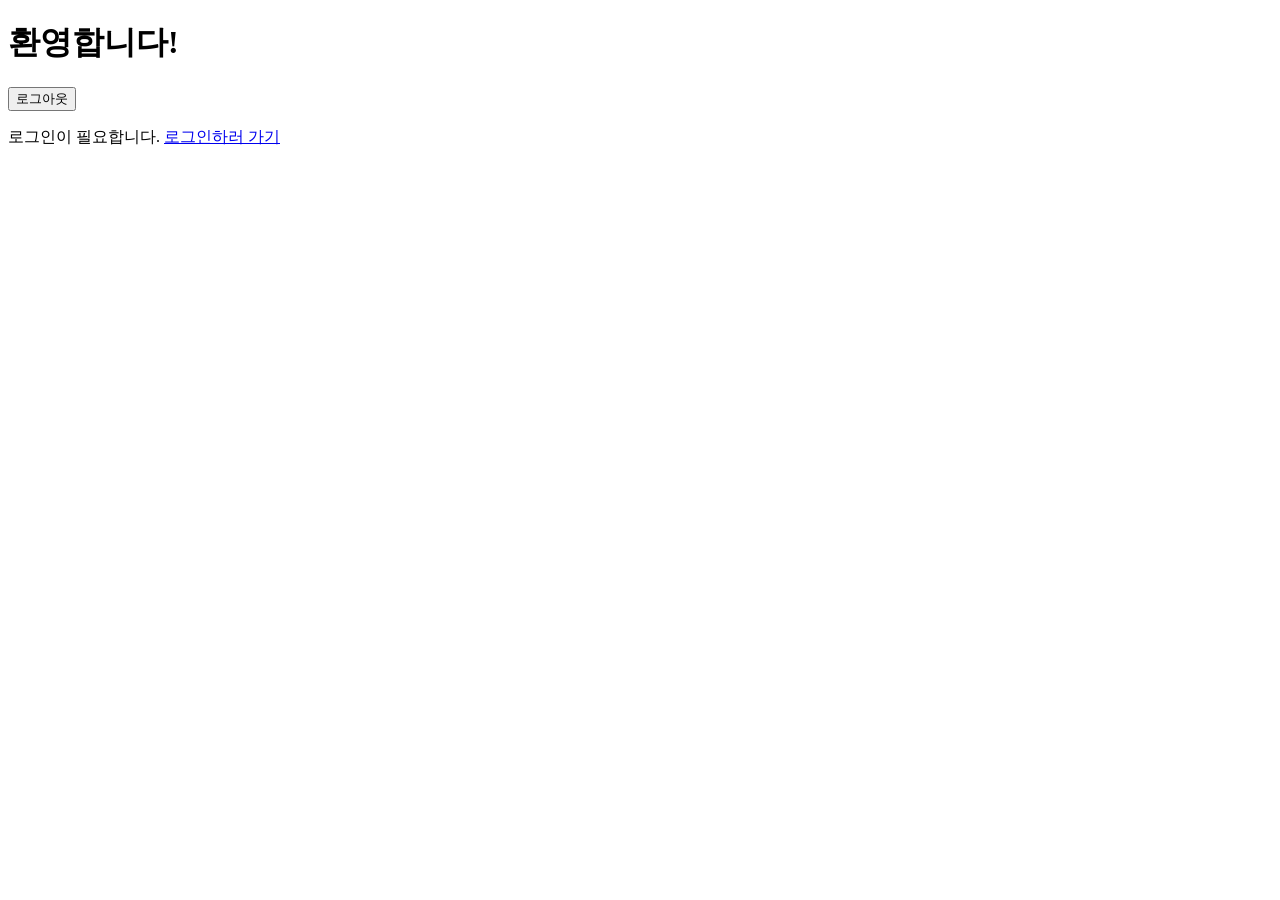
==== src/main/resources/templates/index.html @ af224256 "Add Sample page" ====
<!DOCTYPE html>
<html lang="en" xmlns:th="http://www.thymeleaf.org">
<head>
    <meta charset="UTF-8">
    <title>Main Page</title>
</head>
<body>

<div th:if="${isLoggedIn}">
    <h1 th:text="${message}">환영합니다!</h1>
    <button id="logoutBtn">로그아웃</button>
</div>

<div th:unless="${isLoggedIn}">
    <p>로그인이 필요합니다. <a href="/login">로그인하러 가기</a></p>
</div>

</body>
<script th:inline="javascript">
    const logoutBtn = document.getElementById('logoutBtn');
    if (logoutBtn) {
        logoutBtn.addEventListener('click', function() {
            fetch('/api/login/logout', {
                method: 'POST'
            })
                .then(res => {
                    if (res.ok) {
                        alert("로그아웃 되었습니다.");
                        location.href = "/login"; // 메인으로 가면 컨트롤러가 다시 로그인 페이지로 보냄
                    }
                })
                .catch(err => console.error("로그아웃 실패:", err));
        });
    }
</script>
</html>
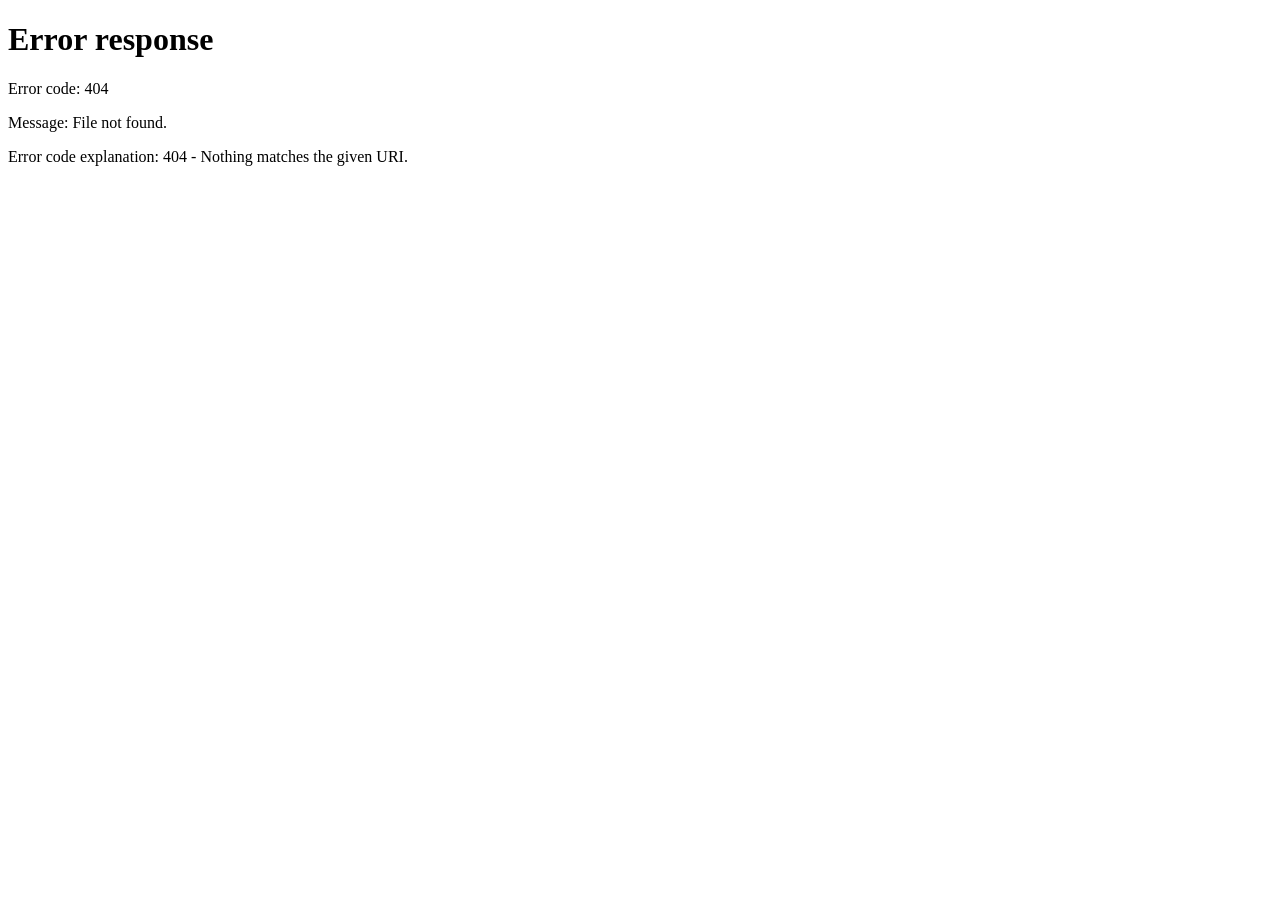
==== commit 1fafcf06: "fix(로그인): 사용자 정보 조회, security 설정 파일 수정" ====
--- a/src/main/resources/templates/index.html
+++ b/src/main/resources/templates/index.html
@@ -6,31 +6,46 @@
 </head>
 <body>
 
-<div th:if="${isLoggedIn}">
-    <h1 th:text="${message}">환영합니다!</h1>
+<div id="authContent">
+    <h1 id="welcomeMsg">사용자 정보를 불러오는 중...</h1>
     <button id="logoutBtn">로그아웃</button>
 </div>
+
+<script>
+    document.addEventListener('DOMContentLoaded', function() {
+        // 사용자 정보 가져오기
+        fetch('/api/user/info')
+            .then(res => {
+                if (!res.ok) throw new Error("인증 실패");
+                return res.json();
+            })
+            .then(user => {
+                // 유저 정보 표시 (JwtUtil에서 넣은 nickname 사용)
+                document.getElementById('welcomeMsg').innerText =
+                    `${user.nickname}님, 환영합니다!`;
+            })
+            .catch(err => {
+                console.error(err);
+                alert("로그인이 필요합니다.");
+                location.href = "/login";
+            });
+
+        // 로그아웃 버튼 이벤트
+        document.getElementById('logoutBtn').addEventListener('click', function() {
+            fetch('/api/login/logout', { method: 'POST' })
+                .then(() => {
+                    alert("로그아웃 되었습니다.");
+                    location.href = "/login";
+                });
+        });
+    });
+</script>
 
 <div th:unless="${isLoggedIn}">
     <p>로그인이 필요합니다. <a href="/login">로그인하러 가기</a></p>
 </div>
 
+
 </body>
-<script th:inline="javascript">
-    const logoutBtn = document.getElementById('logoutBtn');
-    if (logoutBtn) {
-        logoutBtn.addEventListener('click', function() {
-            fetch('/api/login/logout', {
-                method: 'POST'
-            })
-                .then(res => {
-                    if (res.ok) {
-                        alert("로그아웃 되었습니다.");
-                        location.href = "/login"; // 메인으로 가면 컨트롤러가 다시 로그인 페이지로 보냄
-                    }
-                })
-                .catch(err => console.error("로그아웃 실패:", err));
-        });
-    }
-</script>
+
 </html>
